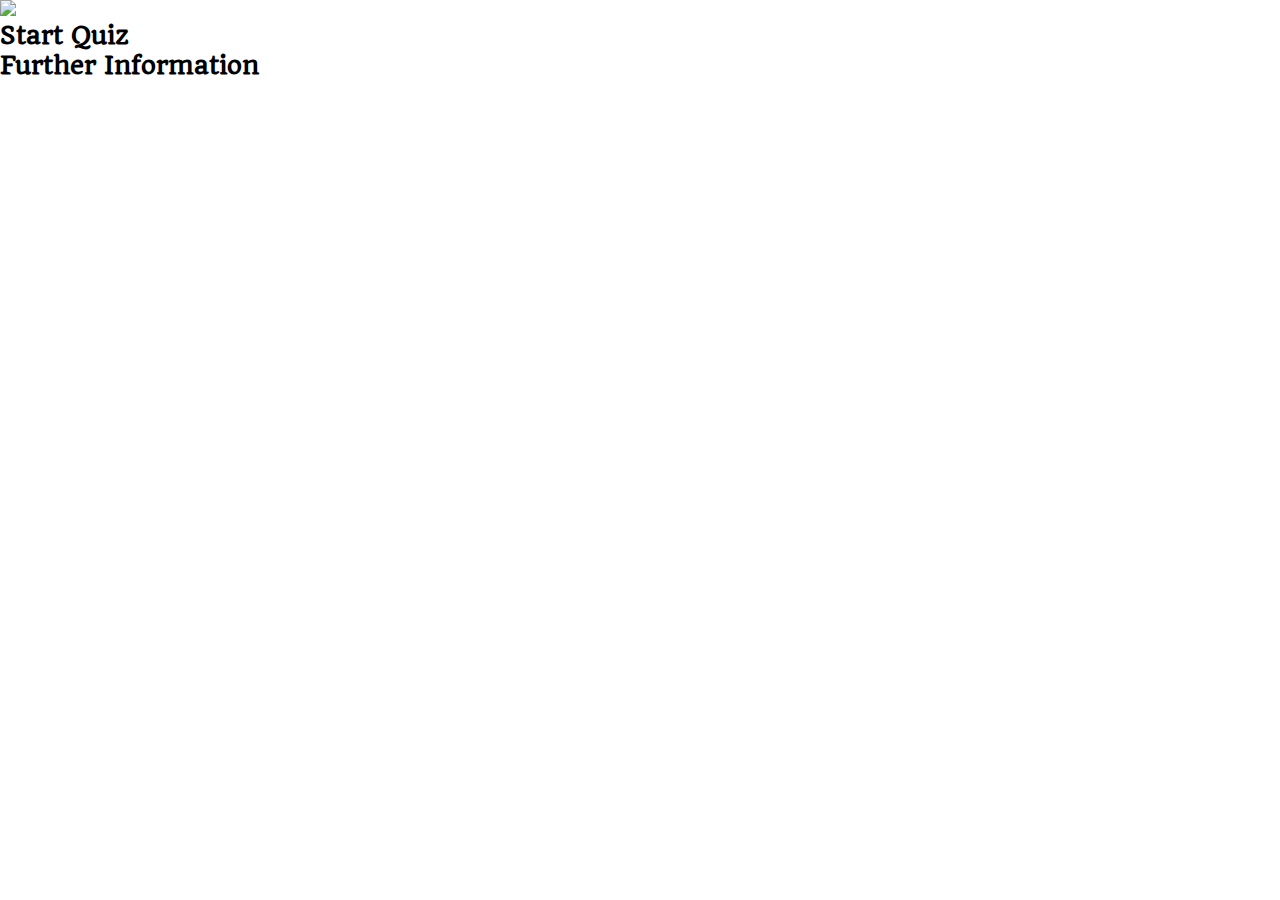
==== index.htm @ 230b60eb "add logo to the header" ====
<!DOCTYPE html>
<html lang="en">
<head>
    <meta charset="UTF-8">
    <meta http-equiv="X-UA-Compatible" content="IE=edge">
    <meta name="viewport" content="width=device-width, initial-scale=1.0">
    <meta name="description"  content="quiz on olmypic sports">
    <meta name="keywords" content="Olympics, Olympic Games, Sports-Quiz, Quiz,">
    <link rel="stylesheet" href="assets/css/style.css">
    <script defer src="assets/js/script.js"></script>
        
    <title>Olympic Quiz</title>
</head>

<body>
    <header class="header">
        <img class="logo" src="assets/images/logo_color.png">
    </header>
    <div id="hero-img-outter">
    </div>
    <section id="quiz-signup">
        <h2>Start Quiz</h2>
    </section>
    <section id="leaderboard--&--How-to-play">
        <h2>Further Information</h2>
    </section>
    <footer class="footer">
        <div class="social-icons">

        </div>
    </footer>
</body>
</html>
---- assets/css/style.css ----
@import url('https://fonts.googleapis.com/css2?family=Judson&family=Quando&display=swap');

:root {
    --primary-white: #ffffff;
    --primary-black: #0a0505;
    --accent-red: #ad1b0b;
    --accent-blue: #2049c5;
    --accent-green: #305a2b;


}

* {
    margin: 0;
    padding: 0;
    border: none;
}

html {
    font-size: 62.5%;
}

body {
    font-size: 1.6rem;
    font-family: "Judson", sans-serif ;
}

h1,h2 {
    font-family: "Quando",sans-serif;
}
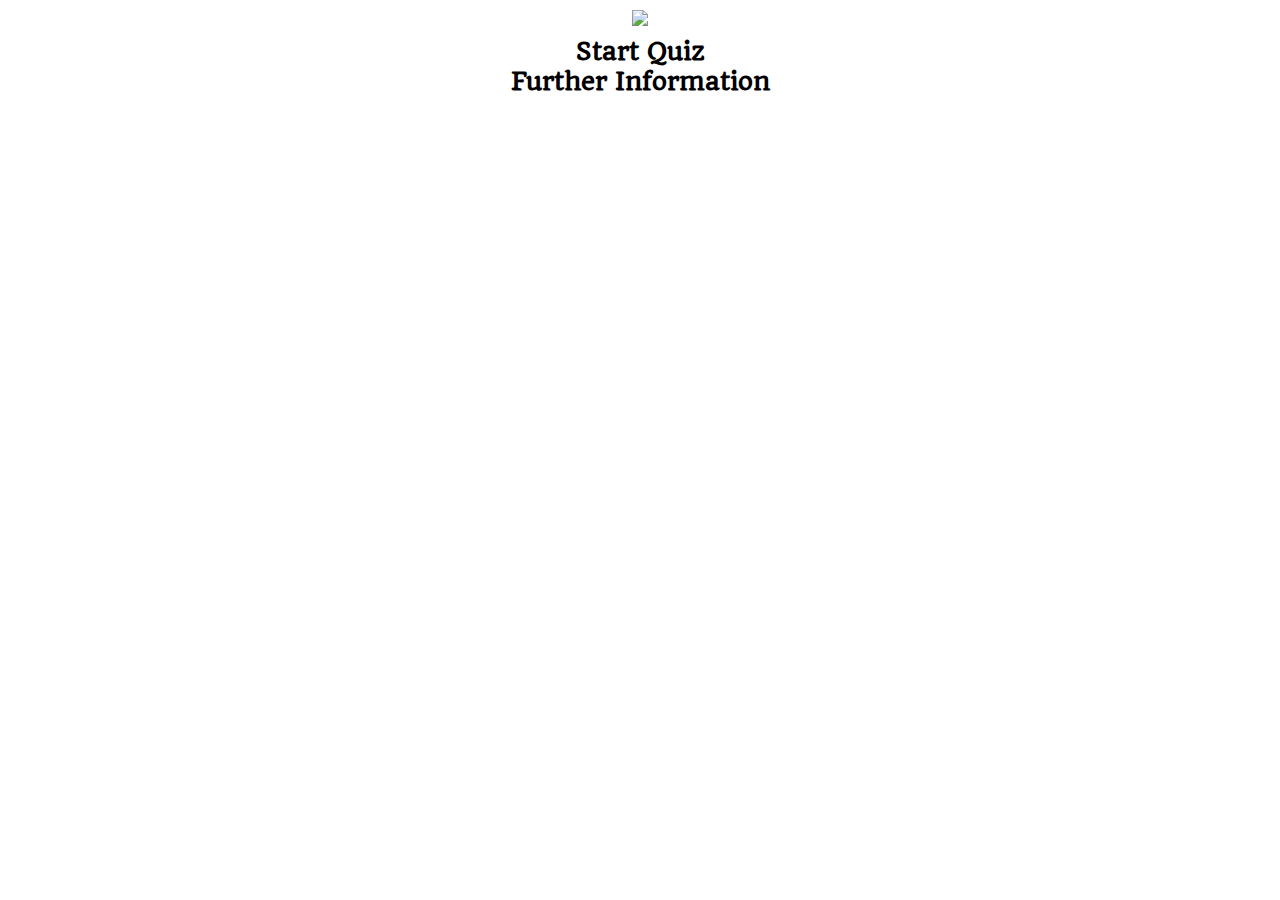
==== commit 0d012846: "add class to h2" ====
--- a/index.htm
+++ b/index.htm
@@ -18,11 +18,11 @@
     </header>
     <div id="hero-img-outter">
     </div>
-    <section id="quiz-signup">
-        <h2>Start Quiz</h2>
+    <section id="quiz-signup" class="container">
+        <h2 class="section-header">Start Quiz</h2>
     </section>
-    <section id="leaderboard--&--How-to-play">
-        <h2>Further Information</h2>
+    <section id="leaderboard--&--How-to-play" class="container">
+        <h2 class="section-header">Further Information</h2>
     </section>
     <footer class="footer">
         <div class="social-icons">
--- a/assets/css/style.css
+++ b/assets/css/style.css
@@ -27,4 +27,18 @@
 
 h1,h2 {
     font-family: "Quando",sans-serif;
+}
+
+.header{
+    display: flex;
+    align-items: center;
+    justify-content: center;
+}
+
+.logo{
+    padding: 1rem 0;
+}
+
+.container {
+    text-align:center;
 }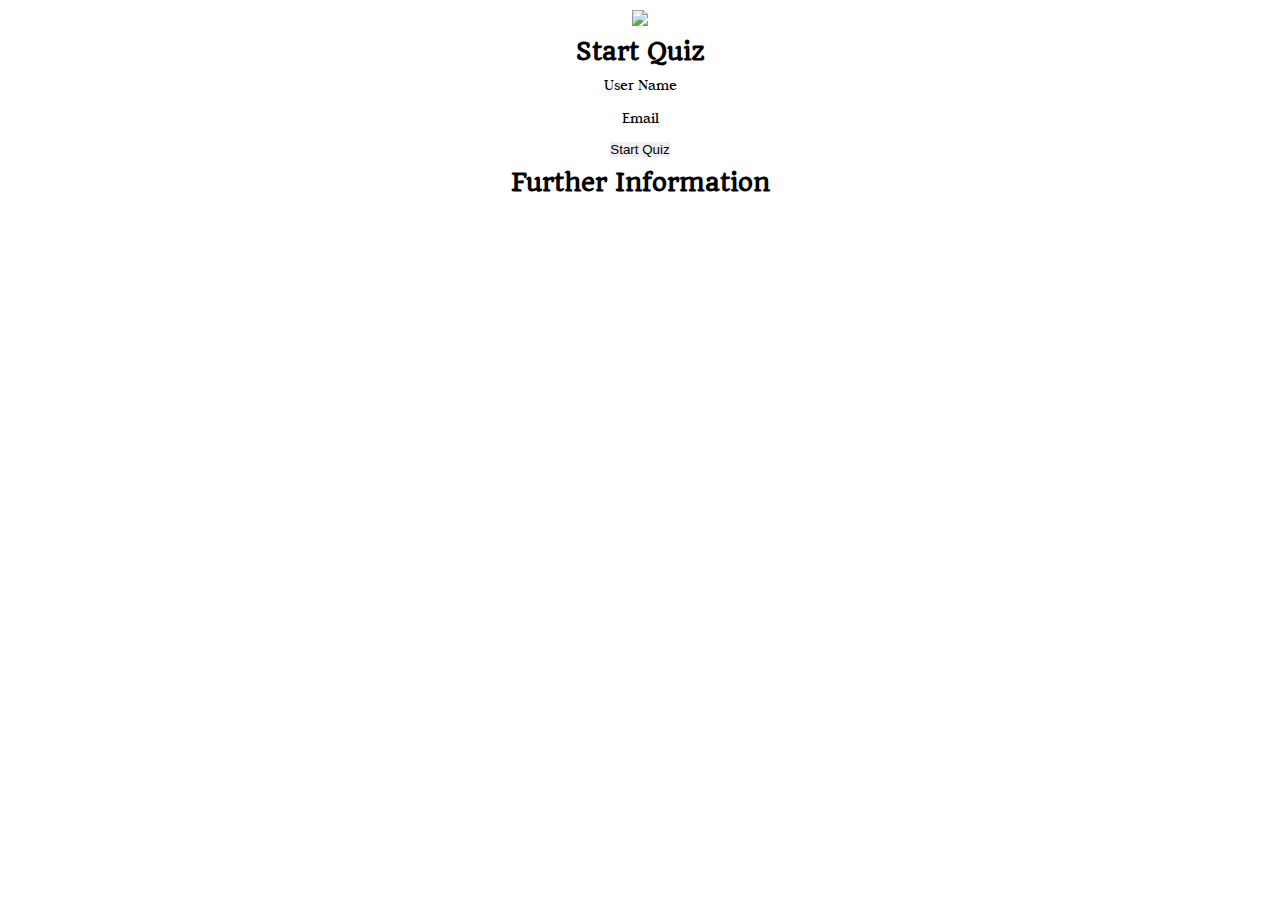
==== commit e7cbb179: "change the value of the button to start quiz" ====
--- a/index.htm
+++ b/index.htm
@@ -20,14 +20,34 @@
     </div>
     <section id="quiz-signup" class="container">
         <h2 class="section-header">Start Quiz</h2>
+        <form id="start-quiz-form">
+        <label for = "uname">User Name</label>
+        <input type ="text" id="uname" name="uname">
+        <label for="email">Email</label>
+        <input type="email" id="email" name="email">
+        <input type="submit" value="Start Quiz">
+        </form>
     </section>
     <section id="leaderboard--&--How-to-play" class="container">
         <h2 class="section-header">Further Information</h2>
     </section>
     <footer class="footer">
-        <div class="social-icons">
-
-        </div>
+            <ul class="social-icons-list">
+                <li class="social-icons-list-item">
+                    <a href="https://twitter.com/?lang=en" target="_blank" rel="noopener"
+                        aria-label="Follow us on Twitter" class="social-icons-link">
+                        <i class="fa-brands fa-twitter" id="twitter-icon"></i></a>
+                </li>
+                <li class="social-icons-list-item"><a href="https://www.facebook.com/" target="_blank" rel="noopener"
+                        aria-label="Follow us on Facebook" class="social-icons-link">
+                        <i class="fa-brands fa-facebook" id="facebook-icon"></i></a>
+                </li>
+                <li class="social-icons-list-item"><a href="https://www.instagram.com/" target="_blank" rel="noopener"
+                        aria-label="Follow us on Instagram" class="social-icons-link">
+                        <i class="fa-brands fa-instagram" id="instagram-icon"></i></a>
+                </li>
+            </ul>
     </footer>
+    <script src="https://kit.fontawesome.com/fe350ff5b2.js" crossorigin="anonymous"></script>
 </body>
 </html>--- a/assets/css/style.css
+++ b/assets/css/style.css
@@ -27,6 +27,8 @@
 
 h1,h2 {
     font-family: "Quando",sans-serif;
+    text-align:center;
+
 }
 
 .header{
@@ -40,5 +42,22 @@
 }
 
 .container {
-    text-align:center;
+}
+
+#start-quiz-form{
+    display: flex;
+    flex-direction: column;
+    align-items: center;
+    padding: 1rem 0;
+}
+
+/* social media icons in the site footer*/ 
+
+.social-icons-list{
+    display: flex;
+    align-items: center;
+    justify-content: center;
+    list-style: none;
+    gap: 1rem;
+    padding: 1rem;
 }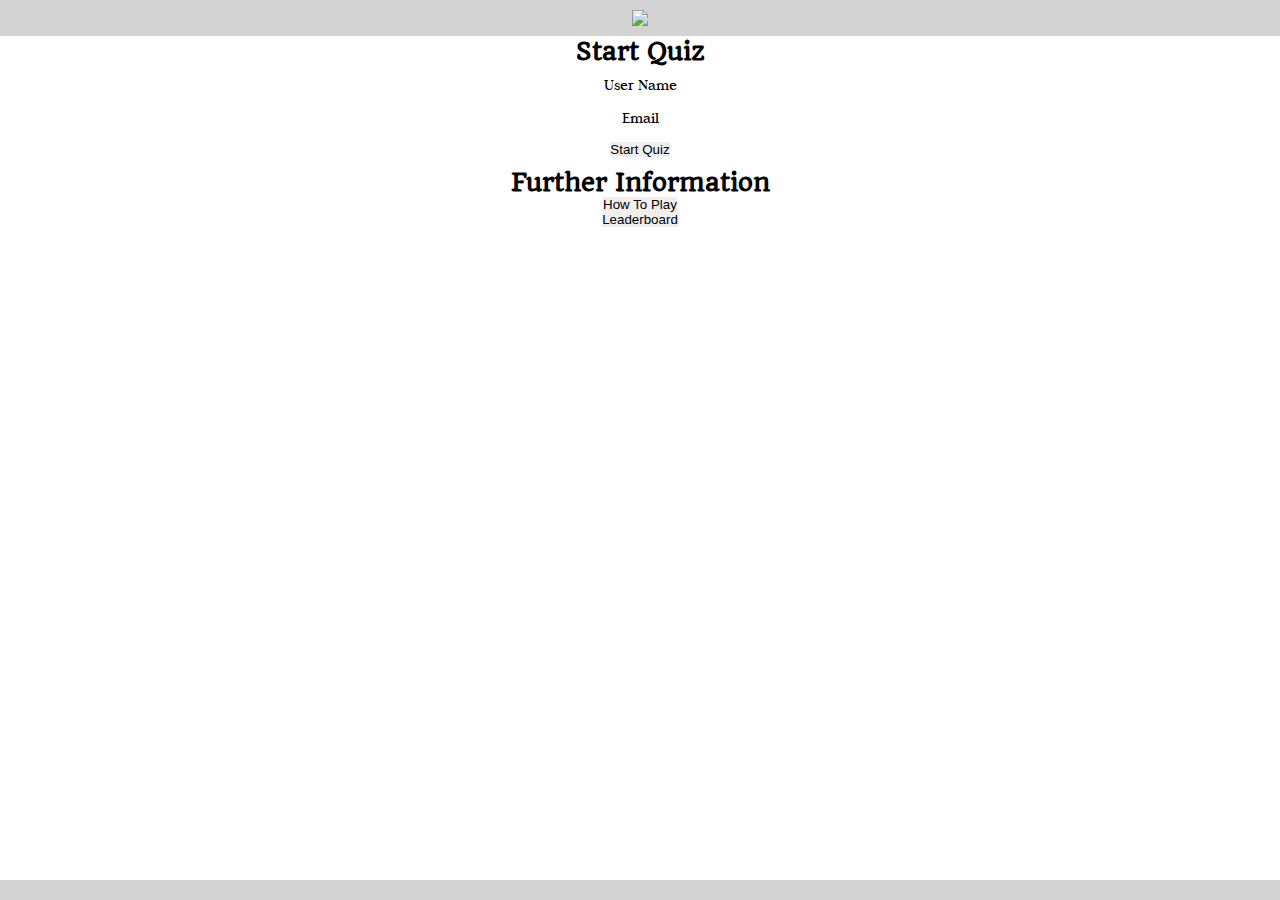
==== commit 9e123a2e: "add class to the buttons" ====
--- a/index.htm
+++ b/index.htm
@@ -30,6 +30,10 @@
     </section>
     <section id="leaderboard--&--How-to-play" class="container">
         <h2 class="section-header">Further Information</h2>
+        <div id="btn--container">
+            <button type="button" class ="btn" id="btn--how-to-play">How To Play</button>
+            <button type="button"  class ="btn" id="btn--leaderboard">Leaderboard</button>
+        </div>
     </section>
     <footer class="footer">
             <ul class="social-icons-list">
--- a/assets/css/style.css
+++ b/assets/css/style.css
@@ -23,6 +23,9 @@
 body {
     font-size: 1.6rem;
     font-family: "Judson", sans-serif ;
+    display: flex;
+    flex-direction: column;
+    min-height: 100vh;
 }
 
 h1,h2 {
@@ -35,6 +38,9 @@
     display: flex;
     align-items: center;
     justify-content: center;
+    position: sticky;
+    width: 100%;
+    background-color: lightgray;
 }
 
 .logo{
@@ -51,6 +57,19 @@
     padding: 1rem 0;
 }
 
+/* div that contains the two buttons How to play and Leaderboard */
+
+#btn--container{
+    display: flex;
+    flex-direction: column;
+    align-items: center;
+}
+
+.footer{
+    margin-top: auto;
+    background-color: lightgray;
+}
+
 /* social media icons in the site footer*/ 
 
 .social-icons-list{
@@ -60,4 +79,8 @@
     list-style: none;
     gap: 1rem;
     padding: 1rem;
+}
+
+.social-icons-link {
+    color: #0a0505;
 }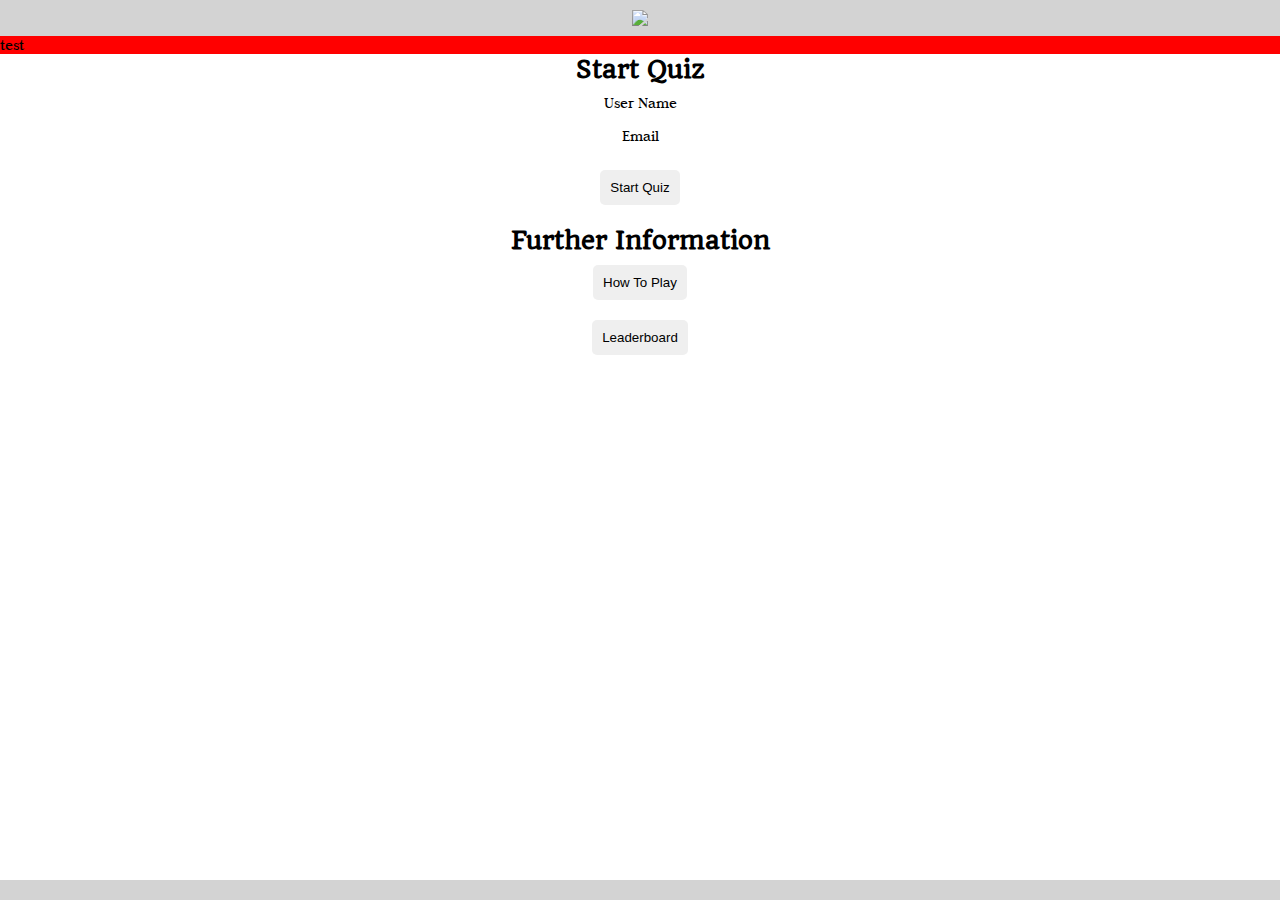
==== commit 348bb7e8: "add style to hero-img id" ====
--- a/index.htm
+++ b/index.htm
@@ -16,7 +16,8 @@
     <header class="header">
         <img class="logo" src="assets/images/logo_color.png">
     </header>
-    <div id="hero-img-outter">
+    <div id="hero-img">
+        <p>test</p>
     </div>
     <section id="quiz-signup" class="container">
         <h2 class="section-header">Start Quiz</h2>
@@ -25,7 +26,7 @@
         <input type ="text" id="uname" name="uname">
         <label for="email">Email</label>
         <input type="email" id="email" name="email">
-        <input type="submit" value="Start Quiz">
+        <input class="btn" type="submit" value="Start Quiz">
         </form>
     </section>
     <section id="leaderboard--&--How-to-play" class="container">
--- a/assets/css/style.css
+++ b/assets/css/style.css
@@ -6,8 +6,6 @@
     --accent-red: #ad1b0b;
     --accent-blue: #2049c5;
     --accent-green: #305a2b;
-
-
 }
 
 * {
@@ -47,7 +45,8 @@
     padding: 1rem 0;
 }
 
-.container {
+#hero-img{
+    background-color: red;
 }
 
 #start-quiz-form{
@@ -63,6 +62,14 @@
     display: flex;
     flex-direction: column;
     align-items: center;
+}
+
+/* buttons throughout the home page (incl. start quiz, how to play and leaderboard) */ 
+
+.btn {
+    margin: 1rem 0;
+    padding: 1rem;
+    border-radius: .5rem;
 }
 
 .footer{
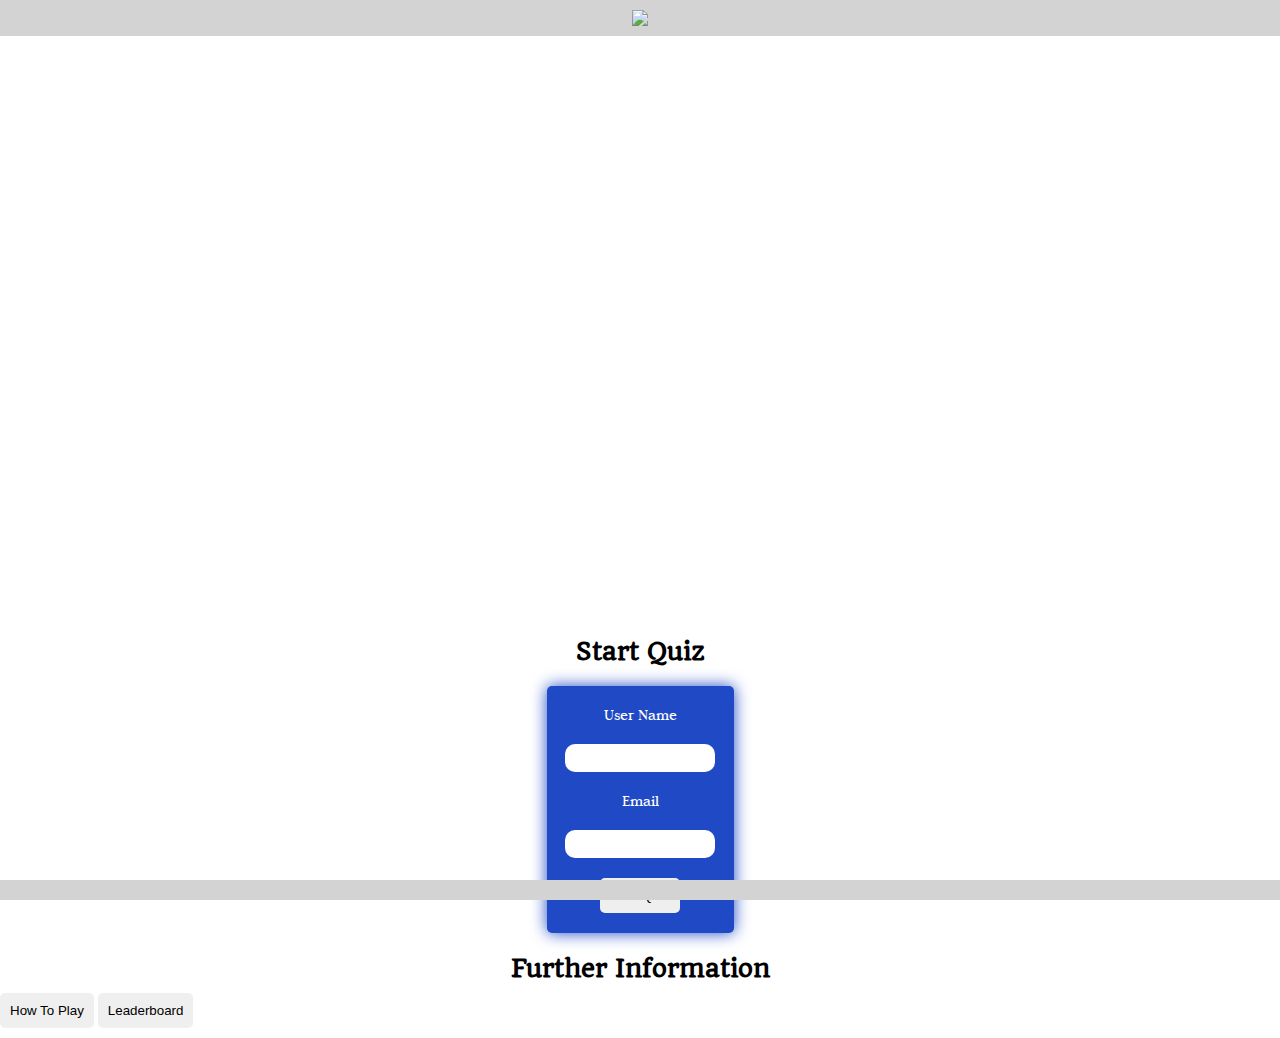
==== commit d221f8ae: "change the id bt container to a class" ====
--- a/index.htm
+++ b/index.htm
@@ -17,21 +17,20 @@
         <img class="logo" src="assets/images/logo_color.png">
     </header>
     <div id="hero-img">
-        <p>test</p>
     </div>
     <section id="quiz-signup" class="container">
         <h2 class="section-header">Start Quiz</h2>
-        <form id="start-quiz-form">
-        <label for = "uname">User Name</label>
-        <input type ="text" id="uname" name="uname">
-        <label for="email">Email</label>
-        <input type="email" id="email" name="email">
+        <form id="start-quiz-form" method="get" action="quiz.html">
+        <label class="form-label" for = "uname">User Name</label>
+        <input class="form-fields" type ="text" id="uname" name="uname" required>
+        <label class="form-label" for="email">Email</label>
+        <input class="form-fields" type="email" id="email" name="email" required>
         <input class="btn" type="submit" value="Start Quiz">
         </form>
     </section>
     <section id="leaderboard--&--How-to-play" class="container">
         <h2 class="section-header">Further Information</h2>
-        <div id="btn--container">
+        <div class="btn--container">
             <button type="button" class ="btn" id="btn--how-to-play">How To Play</button>
             <button type="button"  class ="btn" id="btn--leaderboard">Leaderboard</button>
         </div>
--- a/assets/css/style.css
+++ b/assets/css/style.css
@@ -46,7 +46,21 @@
 }
 
 #hero-img{
-    background-color: red;
+    background-image: url(../images/hero-img.jpg);
+    background-size: cover;
+    background-position: top;
+    background-repeat: no-repeat;
+    width: 100%;
+    min-height: 60rem;
+    overflow: hidden;
+}
+
+#quiz-signup{
+    display: flex;
+    flex-direction: column;
+    align-items: center;
+    
+
 }
 
 #start-quiz-form{
@@ -54,8 +68,25 @@
     flex-direction: column;
     align-items: center;
     padding: 1rem 0;
+    margin: 2rem 0;
+    background-color: var(--accent-blue);
+    box-shadow: 0 0 1.6rem var(--accent-blue);
+    border-radius: .5rem;
 }
 
+.form-label{
+    margin: 1rem 0;
+    color: var(--primary-white);
+}
+
+.form-fields{
+    padding: .5rem;
+    margin: 1rem;
+    width: 75%;
+    border-radius: 1rem;
+    font-family: "Judson", sans-serif;
+    font-size: 1.6rem;
+}
 /* div that contains the two buttons How to play and Leaderboard */
 
 #btn--container{
@@ -73,7 +104,9 @@
 }
 
 .footer{
-    margin-top: auto;
+    position: fixed;
+    bottom: 0;
+    width: 100%;
     background-color: lightgray;
 }
 
@@ -90,4 +123,25 @@
 
 .social-icons-link {
     color: #0a0505;
+}
+
+#div-container{
+    display: flex;
+    align-items: center;
+    justify-content: center;
+    margin: auto;
+}
+
+#how-to-play-check{
+    color: var(--primary-white);
+    display: flex;
+    flex-direction: column;
+    justify-content: center;
+    align-items: center;
+    border-radius: .5rem;
+    width: fit-content;
+    padding: 2rem;
+    background-color: var(--accent-blue);
+    box-shadow: 0 0 1.6rem var(--accent-blue);
+    
 }